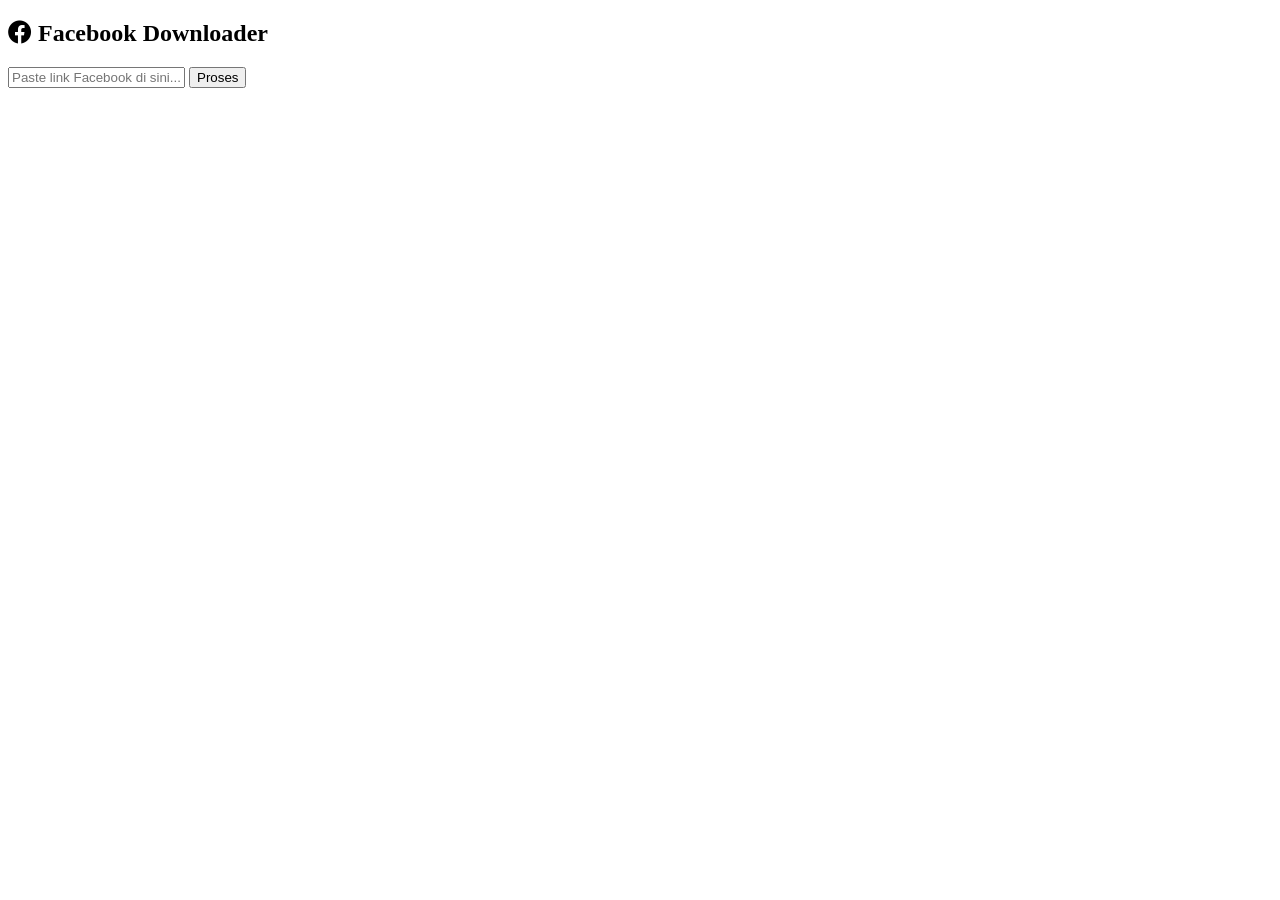
==== facebook/index.html @ edc1beb9 "Create index.html" ====
<!DOCTYPE html>
<html lang="id">
<head>
    <meta charset="UTF-8">
    <meta name="viewport" content="width=device-width, initial-scale=1.0">
    <title>Facebook Video Downloader HD - Media Mate</title>
    <meta name="description" content="Download video Facebook Watch atau postingan video FB dengan kualitas HD/SD secara gratis.">
    <link rel="stylesheet" href="/media-mate/style.css">
    <link rel="stylesheet" href="https://cdnjs.cloudflare.com/ajax/libs/font-awesome/6.0.0/css/all.min.css">
</head>
<body>
    <div id="header-placeholder"></div>
    <main class="container">
        <div class="dl-box" id="dl-facebook">
            <h2><i class="fab fa-facebook color-fb"></i> Facebook Downloader</h2>
            <div class="input-group">
                <input type="text" id="url-input" placeholder="Paste link Facebook di sini...">
                <button id="btn-check">Proses</button>
            </div>
            <div id="result-area"></div>
        </div>
    </main>
    <div id="footer-placeholder"></div>
    <script src="/media-mate/app.js"></script>
</body>
</html>
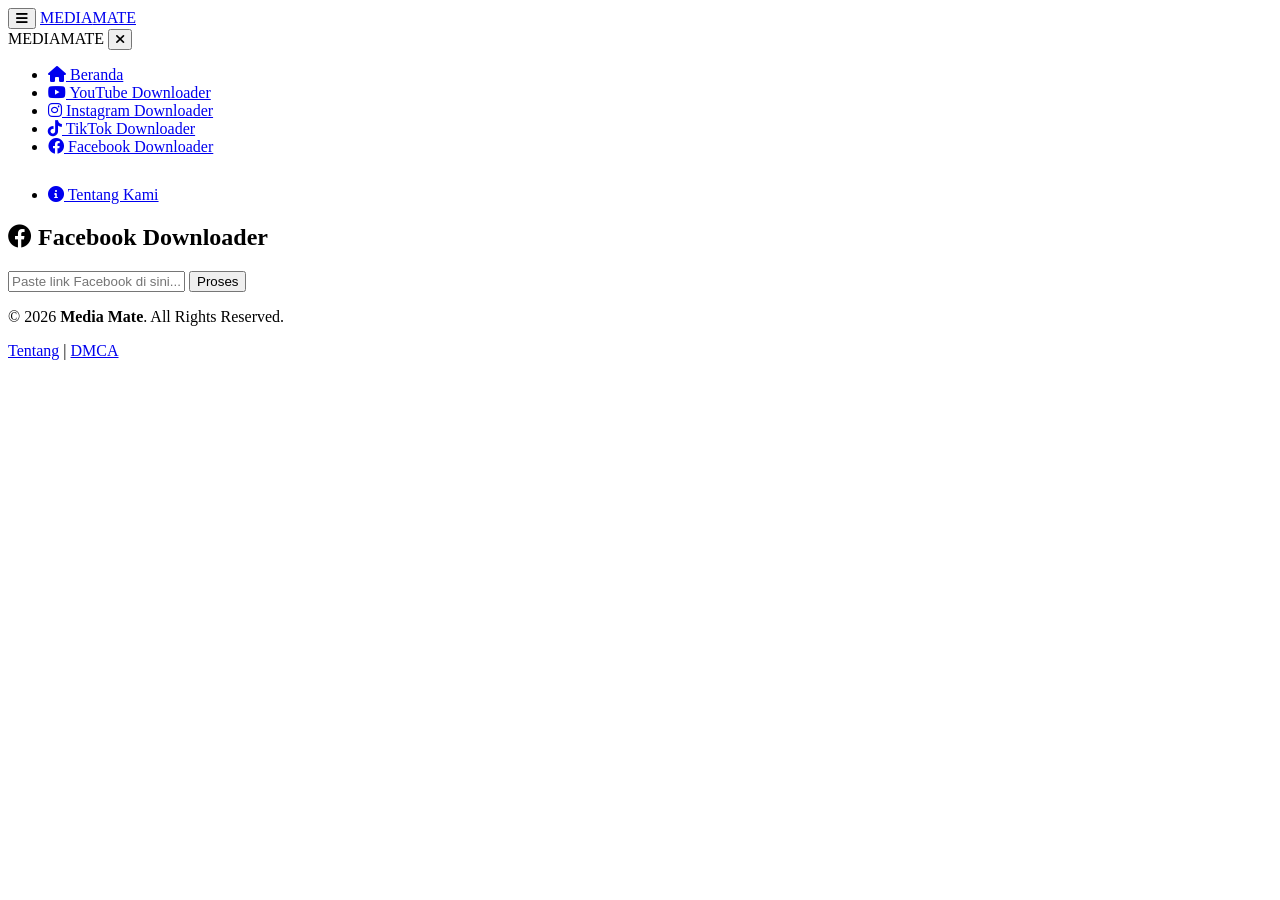
==== commit 78a099bb: "Update index.html" ====
--- a/facebook/index.html
+++ b/facebook/index.html
@@ -5,7 +5,7 @@
     <meta name="viewport" content="width=device-width, initial-scale=1.0">
     <title>Facebook Video Downloader HD - Media Mate</title>
     <meta name="description" content="Download video Facebook Watch atau postingan video FB dengan kualitas HD/SD secara gratis.">
-    <link rel="stylesheet" href="/media-mate/style.css">
+    <link rel="stylesheet" href="../style.css">
     <link rel="stylesheet" href="https://cdnjs.cloudflare.com/ajax/libs/font-awesome/6.0.0/css/all.min.css">
 </head>
 <body>
@@ -21,6 +21,6 @@
         </div>
     </main>
     <div id="footer-placeholder"></div>
-    <script src="/media-mate/app.js"></script>
+    <script src="../app.js"></script>
 </body>
 </html>
